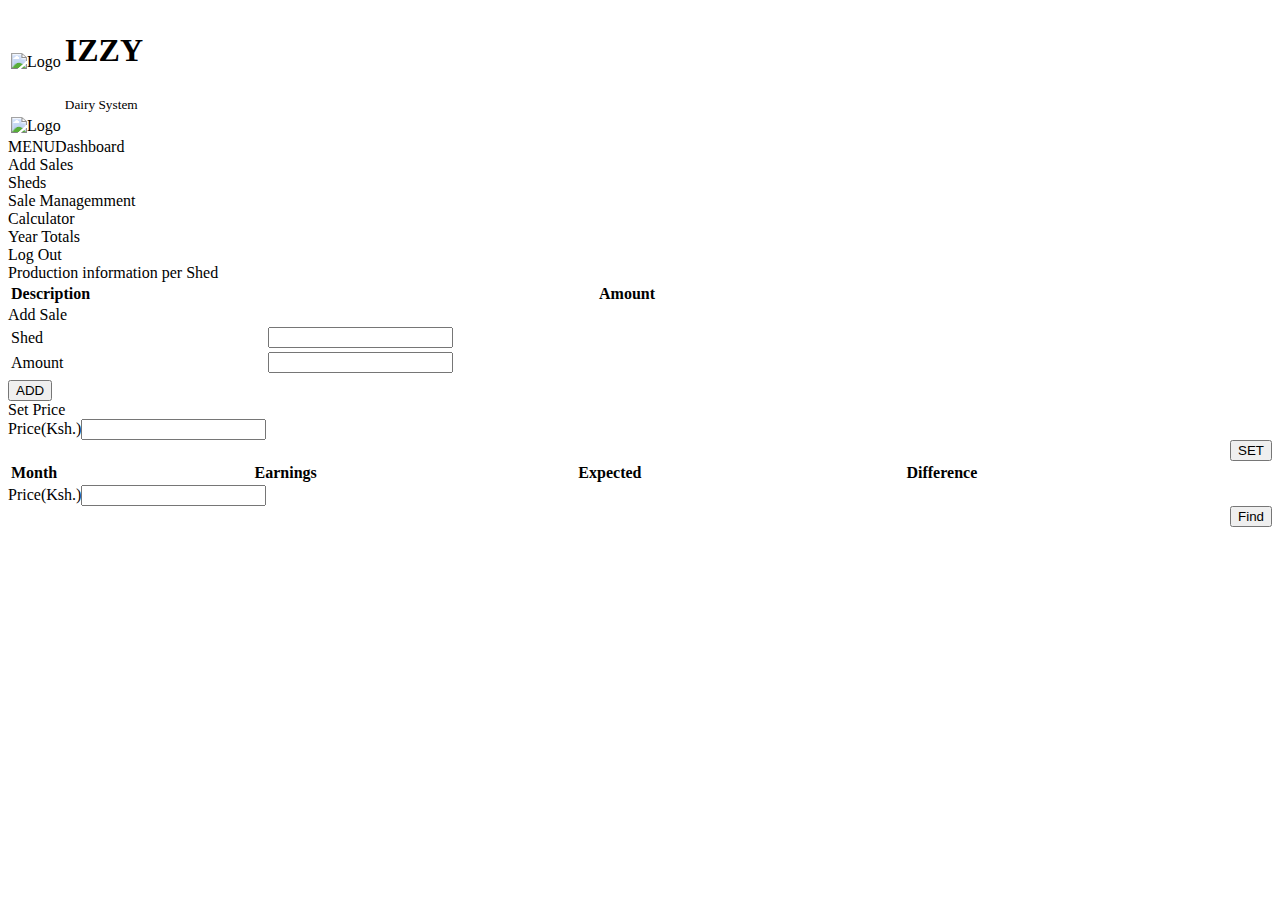
==== index.html @ b38181d3 "adds" ====
<!DOCTYPE html>
<head>
    <script src="main.js"></script>
    <link rel="stylesheet" href="styles.css">
    <meta charset="UTF-8">
    <meta http-equiv="X-UA-Compatible" content="IE=edge">
    <meta name="viewport" content="width=device-width, initial-scale=1.0">
    <title>Dairy Managemment System</title>
    <nav>
        <div class="nav">
            <table>
                <tr><td><img src="img/logo.jpg" alt="Logo" height="100px" width="100px"></td>
                    <td colspan="2"><h1>IZZY</h1><sub>Dairy System</sub></td></tr>
                    <tr><td><img src="img/logo.jpg" alt="Logo" height="100px" width="100px"></td>
            </table>
        </div>
        </nav>
        </head>
        <body>
            <div class="body">
                <div class="main">
                 <div class="sidenav" id="sidenav">
                    <div class="snavhead"><div style="float: left;">MENU</div></div>
                     <div class="holder" onclick="getData()">Dashboard</div>
                     <div class="holder" onclick="addData()">Add Sales</div>
                     <div class="holder" onclick="getShed()">Sheds</div>
                     <div class="holder" onclick="getSummary()">Sale Managemment</div>
                     <div class="holder" onclick="getEarn()">Calculator</div>
                     <div class="holder" onclick="getTotal()"> Year Totals</div>
                     <div class="holder" onclick="getOut('')">Log Out</div>
                 </div> 
                 <div class="bodyholder">
                    <div class="contholder">
                       <div class="headholder" id="headholder">Production information per Shed</div>
                        <table style="width:80%;" id="table">
                            <thead style="text-align: left;"><th>Description</th><th>Amount</th></thead>
                            <tbody id="data"></tbody>
                        </table>
                        <div class="addform" id="addform">
                            <div class="headholder">Add Sale</div>
                            <form id="addContent">
                           <table style="width: 90%;">
                               <tr><td>Shed</td><td><input type="text" id="shed"> <br></td></tr>
                               <tr><td>Amount</td><td><input type="text" name="" id="collectionAmount"></td></tr>
                               <tr><td></td><td colspan="2" style="text-align:right">
                           </table>
                        </form>
                        <button class="btn" onclick="addSale()">ADD</button></td></tr>
                    </div>
                    <div class="priceset" id="price">
                        <div class="headholder">Set Price</div>
                        <div class="calcset"><div><form>Price(Ksh.)<input type="text" id="cprice"></form></div>
                        <div><button class="btn1"style="float:right;" onclick="incomeOvertime()">SET</button></div></div>
                        <div class="calcholder" id="calcholder">
                            <table style="width: 100%;text-align: left;">
                                <thead>  <th>Month</th><th>Earnings</th><th>Expected</th><th>Difference</th>
                                </thead>
                                <tbody id="tdata"></tbody>
                            </table>
                        </div>
                    </div>
           <div class="summaryholder" id="summaryholder">
               <div class="headholder" id="headholder"></div>
               <div class="calcset"><div><form>Price(Ksh.)<input type="text" id="saleprice"></form></div>
               <div><button class="btn1"style="float:right;" onclick="getAll()">Find</button></div></div>
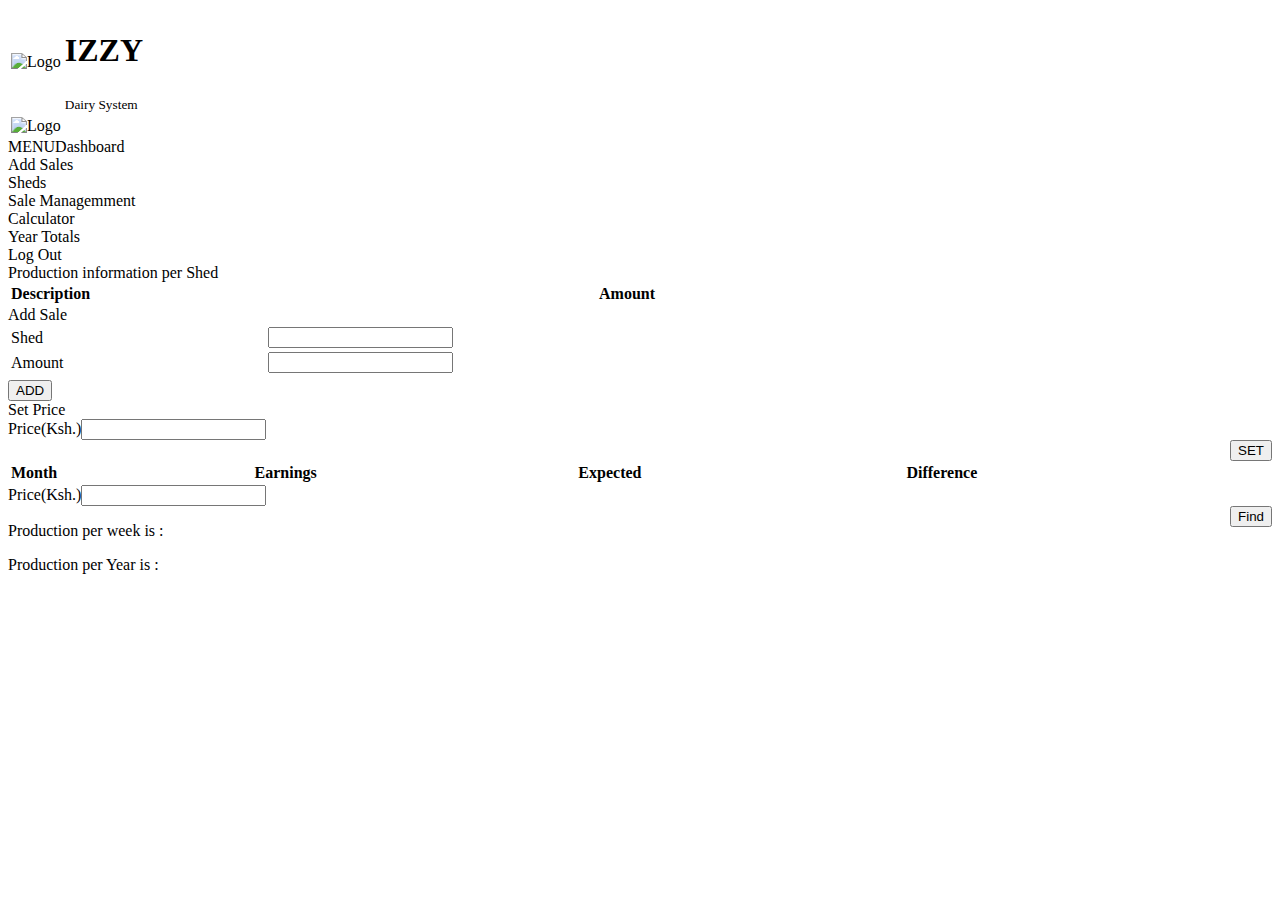
==== commit a32f6d2d: "adds" ====
--- a/index.html
+++ b/index.html
@@ -62,4 +62,15 @@
            <div class="summaryholder" id="summaryholder">
                <div class="headholder" id="headholder"></div>
                <div class="calcset"><div><form>Price(Ksh.)<input type="text" id="saleprice"></form></div>
-               <div><button class="btn1"style="float:right;" onclick="getAll()">Find</button></div></div>+               <div><button class="btn1"style="float:right;" onclick="getAll()">Find</button></div></div>
+               <div style="height:340px;width:100%;" id="calcarea">
+                <p>Production per week is : <span id="weekpro"></span></p>
+                <p>Production per Year is :<span id="yearpro"></span></p>
+                </div>
+           </div>
+                </div>
+            </div>
+             </div>
+           </div>
+        </body>
+        </html>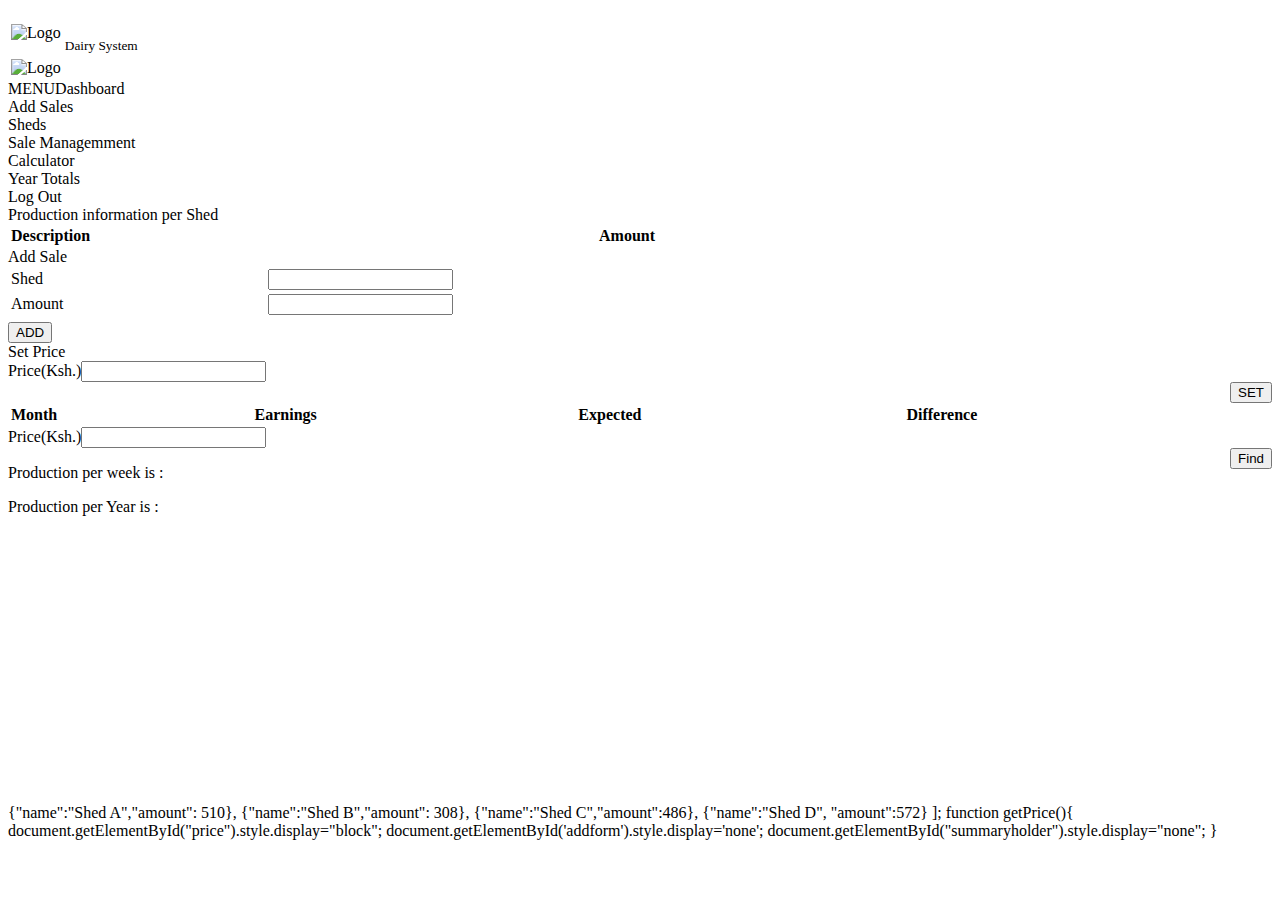
==== commit d5b79fd5: "adds" ====
--- a/index.html
+++ b/index.html
@@ -10,7 +10,7 @@
         <div class="nav">
             <table>
                 <tr><td><img src="img/logo.jpg" alt="Logo" height="100px" width="100px"></td>
-                    <td colspan="2"><h1>IZZY</h1><sub>Dairy System</sub></td></tr>
+                    <td colspan="2"><h1></h1><sub>Dairy System</sub></td></tr>
                     <tr><td><img src="img/logo.jpg" alt="Logo" height="100px" width="100px"></td>
             </table>
         </div>
@@ -73,4 +73,15 @@
              </div>
            </div>
         </body>
-        </html>+        </html>
+        {"name":"Shed A","amount": 510},
+{"name":"Shed B","amount": 308}, 
+{"name":"Shed C","amount":486}, 
+{"name":"Shed D", "amount":572}
+];
+
+function getPrice(){
+    document.getElementById("price").style.display="block";
+    document.getElementById('addform').style.display='none';
+    document.getElementById("summaryholder").style.display="none";
+}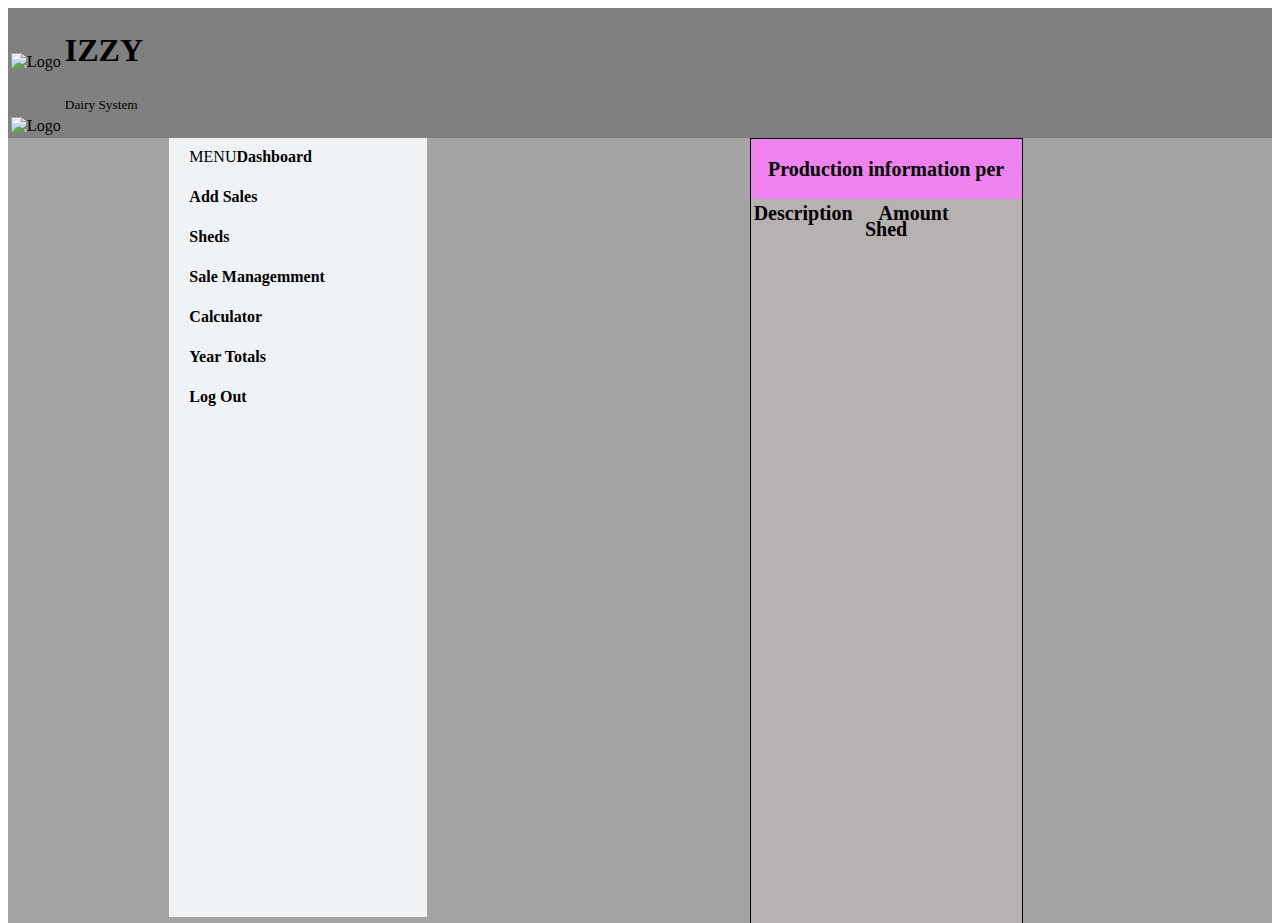
==== commit 0188bf8e: "adds" ====
--- a/index.html
+++ b/index.html
@@ -10,7 +10,7 @@
         <div class="nav">
             <table>
                 <tr><td><img src="img/logo.jpg" alt="Logo" height="100px" width="100px"></td>
-                    <td colspan="2"><h1></h1><sub>Dairy System</sub></td></tr>
+                    <td colspan="2"><h1>IZZY</h1><sub>Dairy System</sub></td></tr>
                     <tr><td><img src="img/logo.jpg" alt="Logo" height="100px" width="100px"></td>
             </table>
         </div>
@@ -73,15 +73,4 @@
              </div>
            </div>
         </body>
-        </html>
-        {"name":"Shed A","amount": 510},
-{"name":"Shed B","amount": 308}, 
-{"name":"Shed C","amount":486}, 
-{"name":"Shed D", "amount":572}
-];
-
-function getPrice(){
-    document.getElementById("price").style.display="block";
-    document.getElementById('addform').style.display='none';
-    document.getElementById("summaryholder").style.display="none";
-}+        --- a/styles.css
+++ b/styles.css
@@ -0,0 +1,60 @@
+html{height:100%;}
+body{height:98%;}
+
+@media screen and (min-height:500px){
+    .main{
+        width:94%;
+        display:flex;overflow: auto;
+        background: #a5a4a4;
+        height: 100%;flex-direction: row;
+        justify-content: space-around;
+    }
+    .nav{height:10%;background:grey;font-family: verdana;width: 100%;   
+    }
+    .body{height:89%;width:100%;background: #a5a4a4;}
+    .menu{
+        height:30px;width:30px;background: grey;cursor:pointer;margin-top: 5px;display: flex;
+        flex-direction: column;padding:2px;
+    }
+    .sidenav{
+        height:98%;width:20%;background: rgb(240, 243, 245);display:block;padding:10px 0 0 20px;
+        overflow: auto;z-index: 4;float: left;
+    }
+    .leftholdertop{height:47%;width:99%;background:grey;overflow:auto;}
+    .rightholdertop{height:47%;width:99%;background:grey;overflow:auto;}
+    .holder{height:30px;min-width: 100px;cursor: pointer;margin-bottom: 10px;font-weight: bold;
+        font-family: Cambria;}
+    .contholder{
+        width:95%;height:100%;background: #b6b2b2;border: 1px solid black;align-items: flex-start;
+        font-size: 20px;
+    }
+    .headholder{height:60px;width:100%;
+        background: violet;
+        font-weight: bold;font-family: 'Times';
+    text-align: center;font-size: 20px;line-height: 60px;}
+    .addform{
+        min-height: 300px;width:500px;background: #ffffff;z-index:9;display: none;margin:  0 auto;
+        font-weight: bold;margin-top: 5%;position: absolute;top: 20%;left:30%;
+    }
+    input[type='text'],[type='text'],[type='text']{width: 80%;height:30px;color: black;
+        font-family: Tahoma;margin-top: 5px;margin-top: 10px;font-weight: bold;}
+        .btn{
+            height:40px;width:80px;text-align: center;cursor: pointer;background: midnightblue;color: white;
+            font-weight: bold;margin-top: 20px;float:right;margin-right: 10px;font-size: 24px;
+        }
+        .btn1{
+            height:40px;width:80px;text-align: center;cursor: pointer;background: blue;color: white;
+            font-weight: bold;margin-top: 0px;float:right;margin-right: 10px;font-size: 24px;
+        }
+    .priceset{height:700px;width:900px;background: grey;border:1px solid purple;e;z-index: 9;
+        margin:0 auto;display: none;top: 20%;box-shadow:4px 9px #a5a4a4;
+        position: absolute;left:30%;}
+        .priceset input[type="text"]{margin-left:10px;font-weight: bold;width:70%;height:30px;font-size: 24px;}
+.calcset{height:50px;width: 100%;display: flex;flex-direction: row;justify-content: space-between;}
+.calcholder{
+    width:100%;height:590px;background:burlywood;
+}
+.summaryholder{
+        width:30%;height:400px;background:grey;border: 1px solid black;position: absolute;
+        display:none;top:10%;left:30%;z-index: 9; 
+}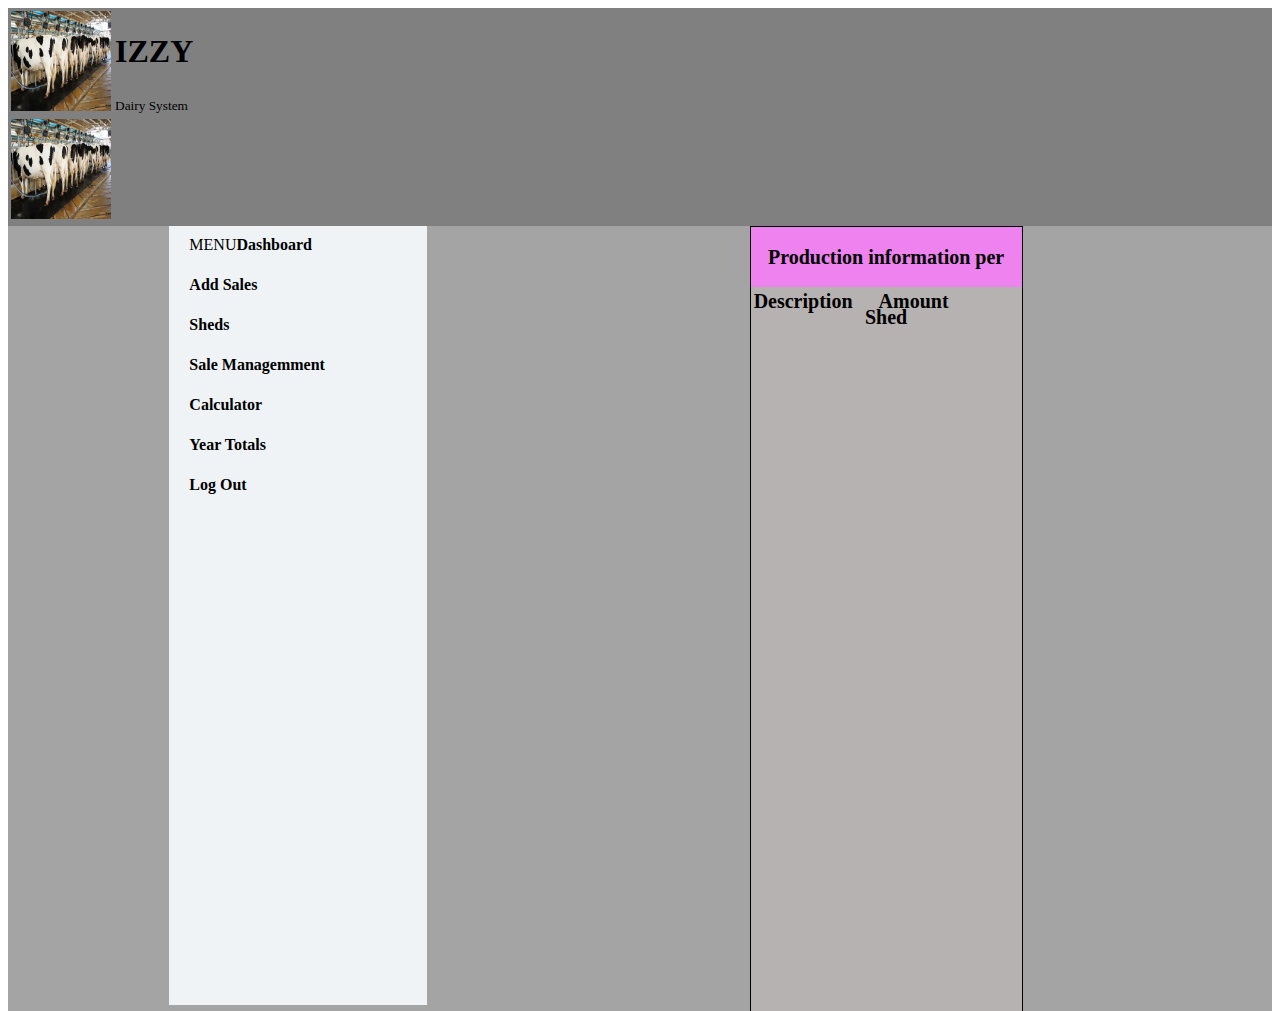
==== commit a0c691ba: "adds" ====
--- a/index.html
+++ b/index.html
@@ -9,9 +9,9 @@
     <nav>
         <div class="nav">
             <table>
-                <tr><td><img src="img/logo.jpg" alt="Logo" height="100px" width="100px"></td>
+                <tr><td><img src="img/13.jpg" alt="Logo" height="100px" width="100px"></td>
                     <td colspan="2"><h1>IZZY</h1><sub>Dairy System</sub></td></tr>
-                    <tr><td><img src="img/logo.jpg" alt="Logo" height="100px" width="100px"></td>
+                    <tr><td><img src="img/13.jpg" alt="Logo" height="100px" width="100px"></td>
             </table>
         </div>
         </nav>
@@ -73,4 +73,4 @@
              </div>
            </div>
         </body>
-        +        </html>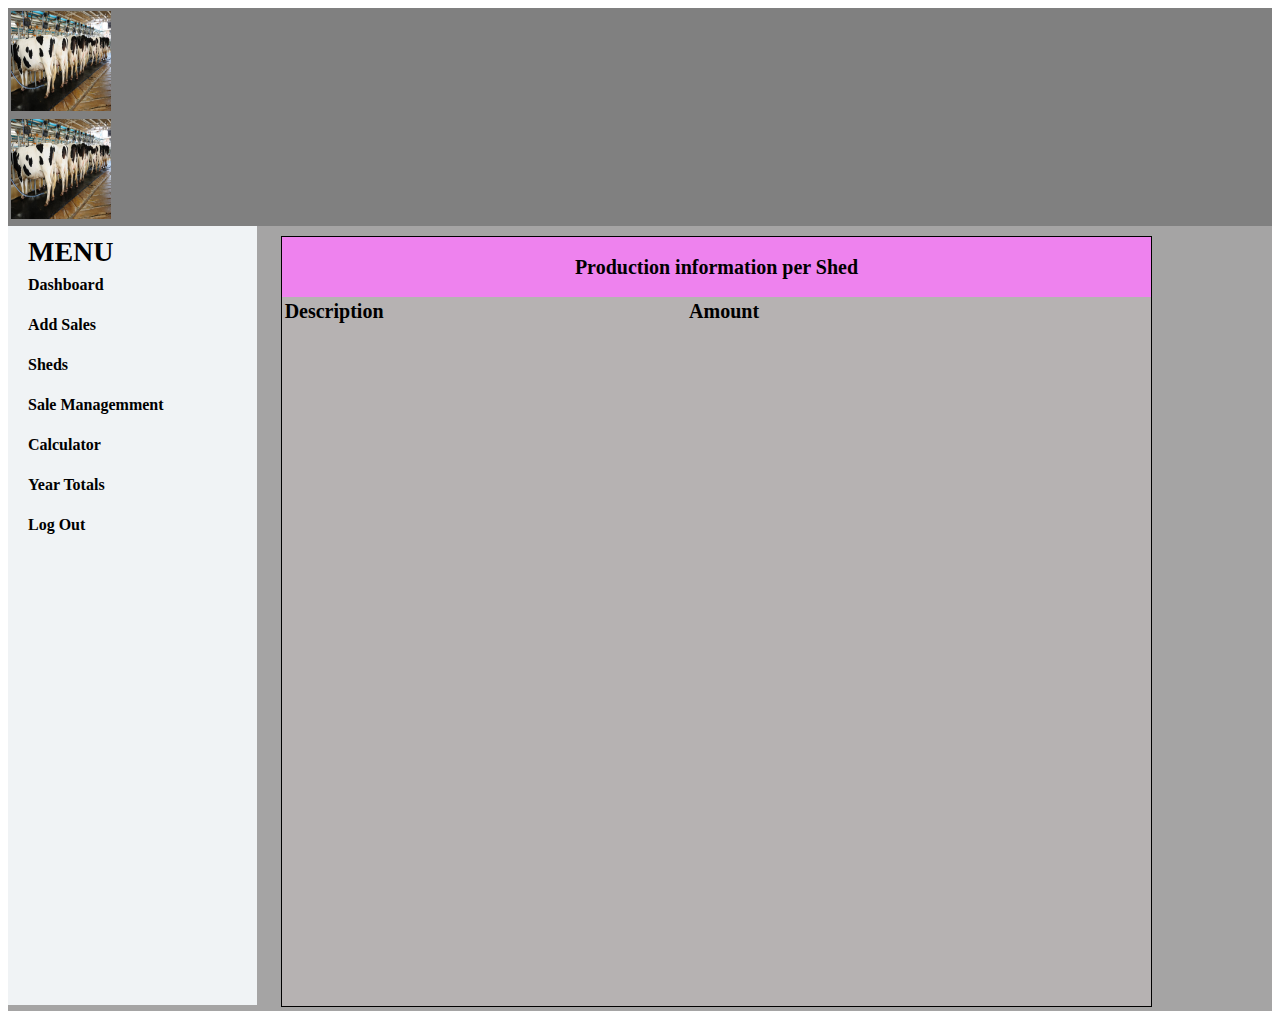
==== commit 3415d1b9: "adds" ====
--- a/index.html
+++ b/index.html
@@ -5,12 +5,12 @@
     <meta charset="UTF-8">
     <meta http-equiv="X-UA-Compatible" content="IE=edge">
     <meta name="viewport" content="width=device-width, initial-scale=1.0">
-    <title>Dairy Managemment System</title>
+    <title>Dairy Man</title>
     <nav>
         <div class="nav">
             <table>
                 <tr><td><img src="img/13.jpg" alt="Logo" height="100px" width="100px"></td>
-                    <td colspan="2"><h1>IZZY</h1><sub>Dairy System</sub></td></tr>
+                    
                     <tr><td><img src="img/13.jpg" alt="Logo" height="100px" width="100px"></td>
             </table>
         </div>
--- a/styles.css
+++ b/styles.css
@@ -57,4 +57,22 @@
 .summaryholder{
         width:30%;height:400px;background:grey;border: 1px solid black;position: absolute;
         display:none;top:10%;left:30%;z-index: 9; 
+}
+.summaryholder input[type="text"]{margin-left:10px;font-weight: bold;width:70%;height:30px;font-size: 24px;}
+}
+.bodyholder{
+    height:98%;width:80%;flex-direction: row;justify-content: space-between;margin-left:2%;
+    margin-top: 10px;
+}
+.snavhead{display: flex;justify-content: space-between;margin-bottom:10px;height:30px;
+    font-weight: bold;font-size: 28px;
+}
+.summaryholder input[type="text"]{margin-left:10px;font-weight: bold;width:70%;height:30px;font-size: 24px;}
+}
+.bodyholder{
+    height:98%;width:80%;flex-direction: row;justify-content: space-between;margin-left:2%;
+    margin-top: 10px;
+}
+.snavhead{display: flex;justify-content: space-between;margin-bottom:10px;height:30px;
+    font-weight: bold;font-size: 28px;
 }